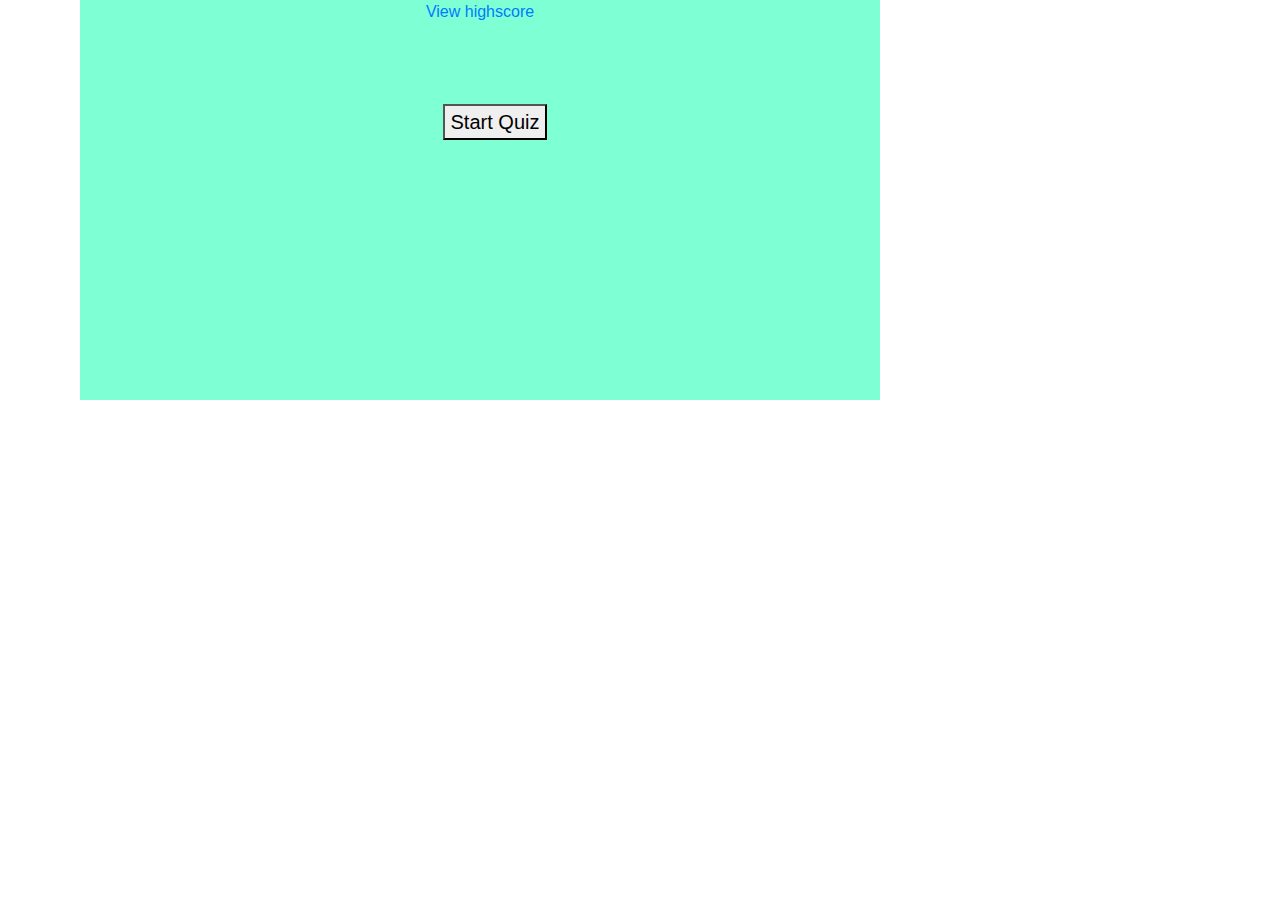
==== Develop/index.html @ 6851409f "upload homework4" ====
<html lang="en">

<head>
    <meta charset="UTF-8">
    <meta name="viewport" content="width=device-width, initial-scale=1.0">
    <link rel="stylesheet" href="https://maxcdn.bootstrapcdn.com/bootstrap/4.0.0/css/bootstrap.min.css" integrity="sha384-Gn5384xqQ1aoWXA+058RXPxPg6fy4IWvTNh0E263XmFcJlSAwiGgFAW/dAiS6JXm" crossorigin="anonymous">
    <link rel="stylesheet" href="style.css"/>
</head>

<body>
    <div id="container">
        <a href="highscore.html">View highscore</a>
        <div id="counter"></div>
        <button id="start">Start Quiz</button>
        <div id="quiz">
            <div id="question"></div>
            <div id="choices">
                <button class="choice" id="A" onclick="checkAnswer('A')"></button>
                <button class="choice" id="B" onclick="checkAnswer('B')"></button>
                <button class="choice" id="C" onclick="checkAnswer('C')"></button>
            </div>
            <h4 id="correct" style="display: none;">Correct!</h4>
        </div>
        <div id="result" style="display: none;">
            <h1> All Done!</h1>
            <h3> Your final Score is <span id="score"></span></h3>
            <form>
                <label for="initials">Initials: </label>
                <input type="text" id="initials" name="initials">
                <button id="submit">Submit</button> 
            </form>
        </div>
        <script src="script.js"></script>
    </div>
</body>

</html>
---- Develop/style.css ----
#container{
    background-color: aquamarine;
    margin-left: 80px;
    width: 800px;
    height: 400px;
    text-align: center;
}
 #choices{
    display: none;
}
#counter{
    font-size: 40px;
    color: cornflowerblue;
    margin-left: 40px;
    margin-top: 40px;
}
#start{
    font-size: 20px;
    text-align: center;
    margin-left: 30px;
    margin-top: 40;
}
#question{
    font-size: 30px;
    color: red;
}
.choice {
    background-color: #4CAF50; /* Green */
    border: none;
    color: white;
    padding: 15px 32px;
    text-align: center;
    text-decoration: none;
    display: inline-block;
    font-size: 16px;   
    margin-left: 30px;
    margin-bottom: 20px;
    margin-top: 10px;
  }
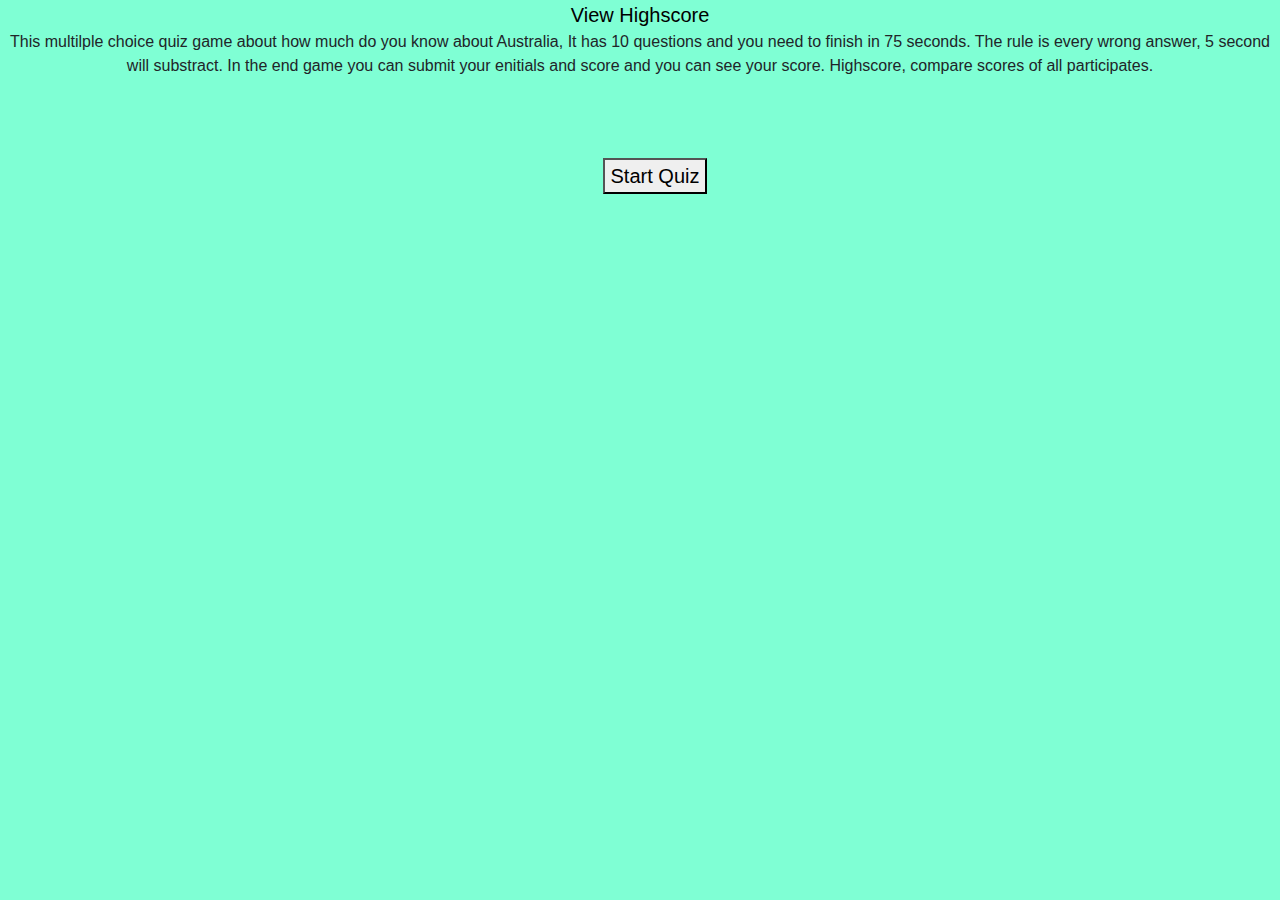
==== commit 1e0a65e4: "updates the timer" ====
--- a/Develop/index.html
+++ b/Develop/index.html
@@ -9,7 +9,13 @@
 
 <body>
     <div id="container">
-        <a href="highscore.html">View highscore</a>
+        <a class="highscore" href="highscore.html">View Highscore</a>
+        <p>This multilple choice quiz game about how much do you know about Australia, 
+            It has 10 questions and you need to finish in 75 seconds.
+            The rule is every wrong answer, 5 second will substract. 
+            In the end game you can submit your enitials and score and you can see your score.
+            Highscore, compare scores of all participates.  
+        </p>
         <div id="counter"></div>
         <button id="start">Start Quiz</button>
         <div id="quiz">
@@ -20,6 +26,7 @@
                 <button class="choice" id="C" onclick="checkAnswer('C')"></button>
             </div>
             <h4 id="correct" style="display: none;">Correct!</h4>
+            <h4 id="incorrect" style="display: none;">Incorrect!</h4>
         </div>
         <div id="result" style="display: none;">
             <h1> All Done!</h1>
--- a/Develop/style.css
+++ b/Develop/style.css
@@ -1,8 +1,15 @@
+a{
+font-size: 20PX;
+color: black;
+font-style: normal;
+position: absolute left 100px;
+}
+
+
 #container{
     background-color: aquamarine;
-    margin-left: 80px;
-    width: 800px;
-    height: 400px;
+    width: 100%;
+    height: 100%;
     text-align: center;
 }
  #choices{
@@ -12,7 +19,8 @@
     font-size: 40px;
     color: cornflowerblue;
     margin-left: 40px;
-    margin-top: 40px;
+    margin-top: 40px;   
+    position: relative;
 }
 #start{
     font-size: 20px;
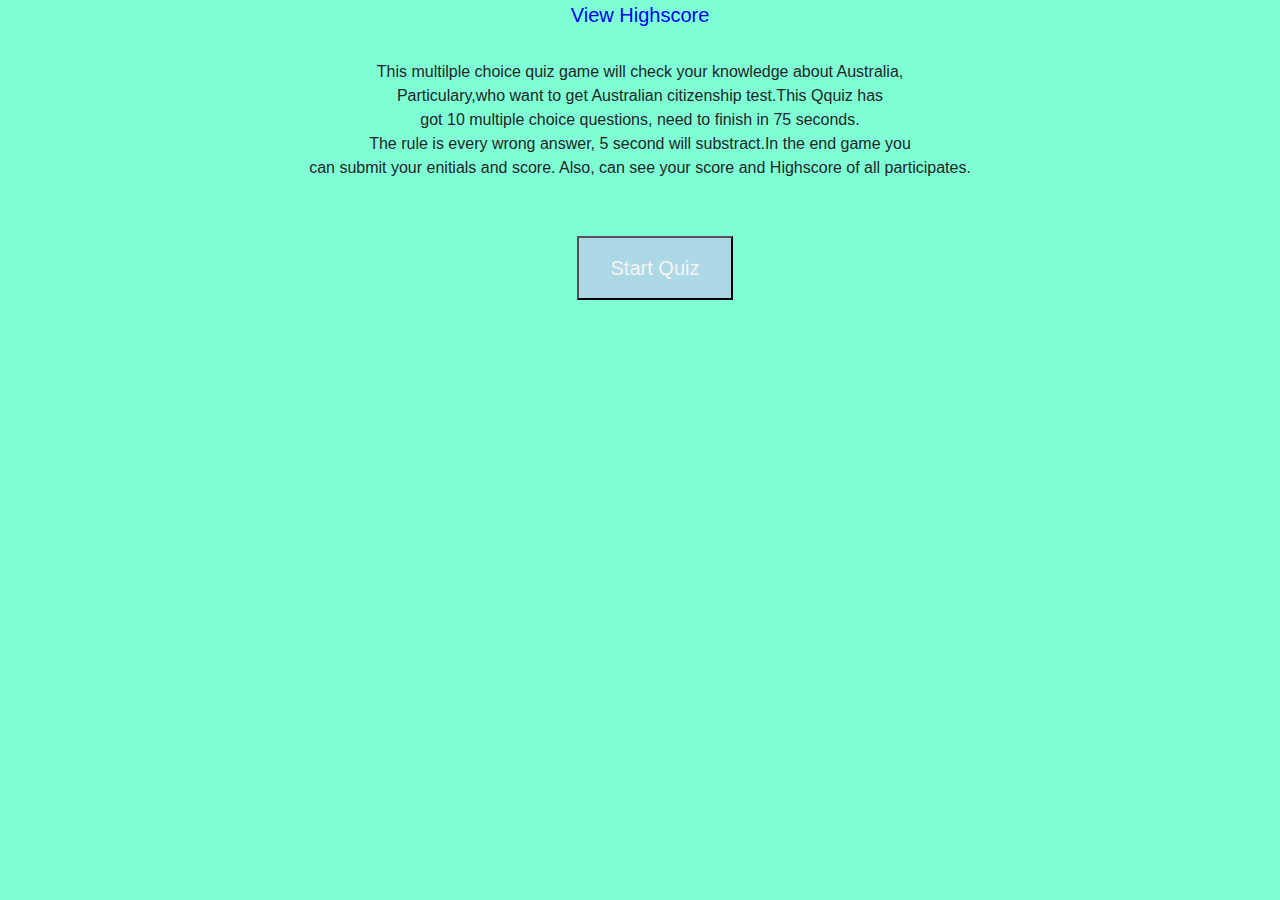
==== commit 68f3b90e: "final updates" ====
--- a/Develop/index.html
+++ b/Develop/index.html
@@ -10,13 +10,14 @@
 <body>
     <div id="container">
         <a class="highscore" href="highscore.html">View Highscore</a>
-        <p>This multilple choice quiz game about how much do you know about Australia, 
-            It has 10 questions and you need to finish in 75 seconds.
-            The rule is every wrong answer, 5 second will substract. 
-            In the end game you can submit your enitials and score and you can see your score.
-            Highscore, compare scores of all participates.  
+        <div id="counter"></div>
+        <p> This multilple choice quiz game will check your knowledge about Australia,<br>
+            Particulary,who want to get Australian citizenship test.This Qquiz has <br>
+            got 10 multiple choice questions, need to finish in 75 seconds.<br>
+            The rule is every wrong answer, 5 second will substract.In the end game you <br>
+            can submit your enitials and score. Also, can see your score and
+            Highscore of all participates.
         </p>
-        <div id="counter"></div>
         <button id="start">Start Quiz</button>
         <div id="quiz">
             <div id="question"></div>
--- a/Develop/style.css
+++ b/Develop/style.css
@@ -1,10 +1,12 @@
 a{
 font-size: 20PX;
-color: black;
+color: blue;
 font-style: normal;
 position: absolute left 100px;
 }
-
+ p{
+ margin-top: 30px;
+}
 
 #container{
     background-color: aquamarine;
@@ -17,23 +19,28 @@
 }
 #counter{
     font-size: 40px;
-    color: cornflowerblue;
-    margin-left: 40px;
-    margin-top: 40px;   
-    position: relative;
+    color: red;
+    margin-left: 40px 40px;
+     
 }
 #start{
     font-size: 20px;
+    background-color: lightblue;
+    padding: 15px 32px;
+    text-decoration: none;
+    display: inline-block;
     text-align: center;
     margin-left: 30px;
     margin-top: 40;
+    cursor: pointer;
+    color: whitesmoke;
 }
 #question{
     font-size: 30px;
     color: red;
 }
 .choice {
-    background-color: #4CAF50; /* Green */
+    background-color: #4CAF50; 
     border: none;
     color: white;
     padding: 15px 32px;
@@ -44,4 +51,5 @@
     margin-left: 30px;
     margin-bottom: 20px;
     margin-top: 10px;
+    cursor: pointer;
   } 